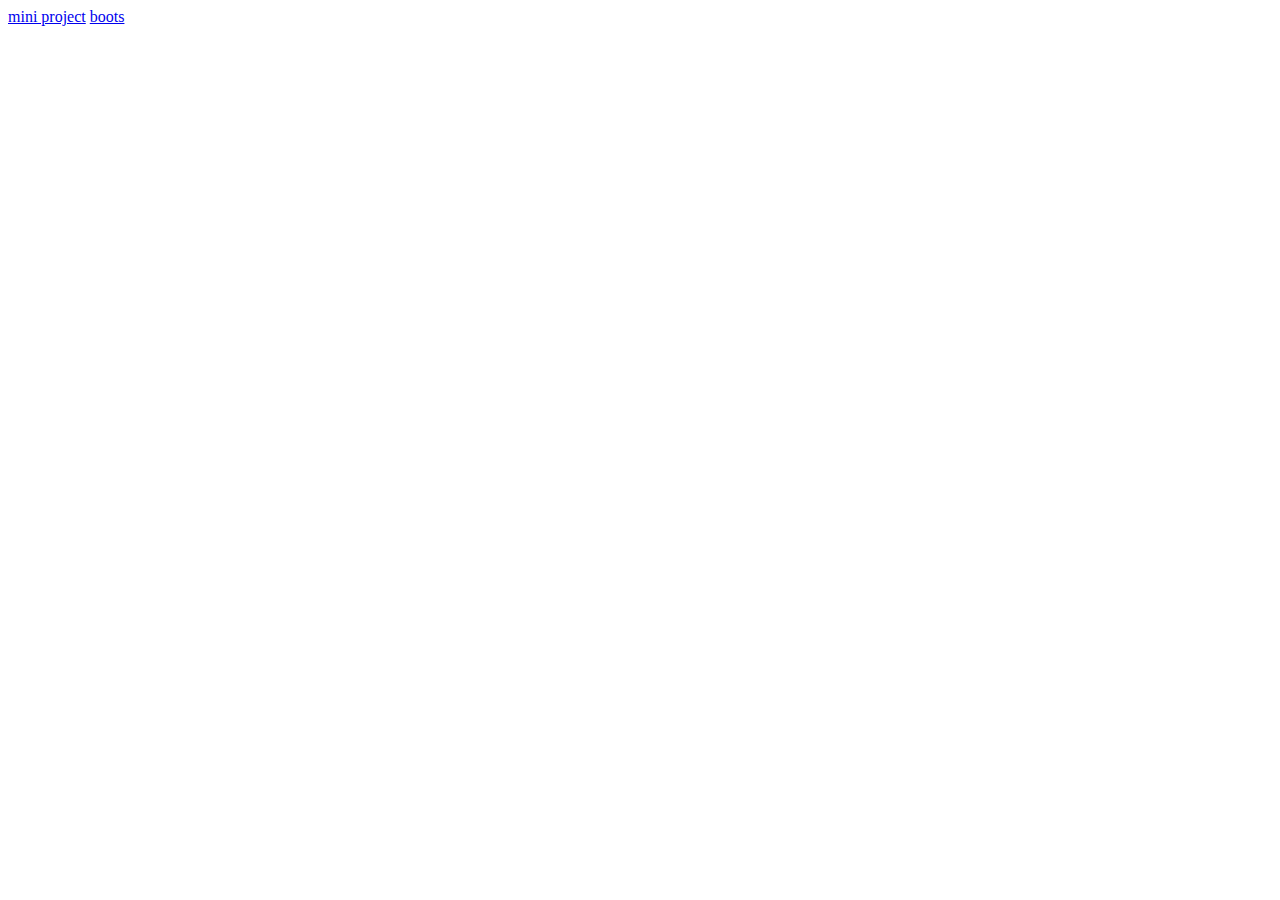
==== index.html @ 32263b26 "bootstrab" ====
<!DOCTYPE html>
<html lang="en">
<head>
    <meta charset="UTF-8">
    <meta name="viewport" content="width=device-width, initial-scale=1.0">
    <title>Document</title>
    
</head>
<body>
    
   <a href="./mini-project/mini-project/index.html">mini project</a>
   <a href="./bootstrab/index.html"> boots</a>

</body>
</html>
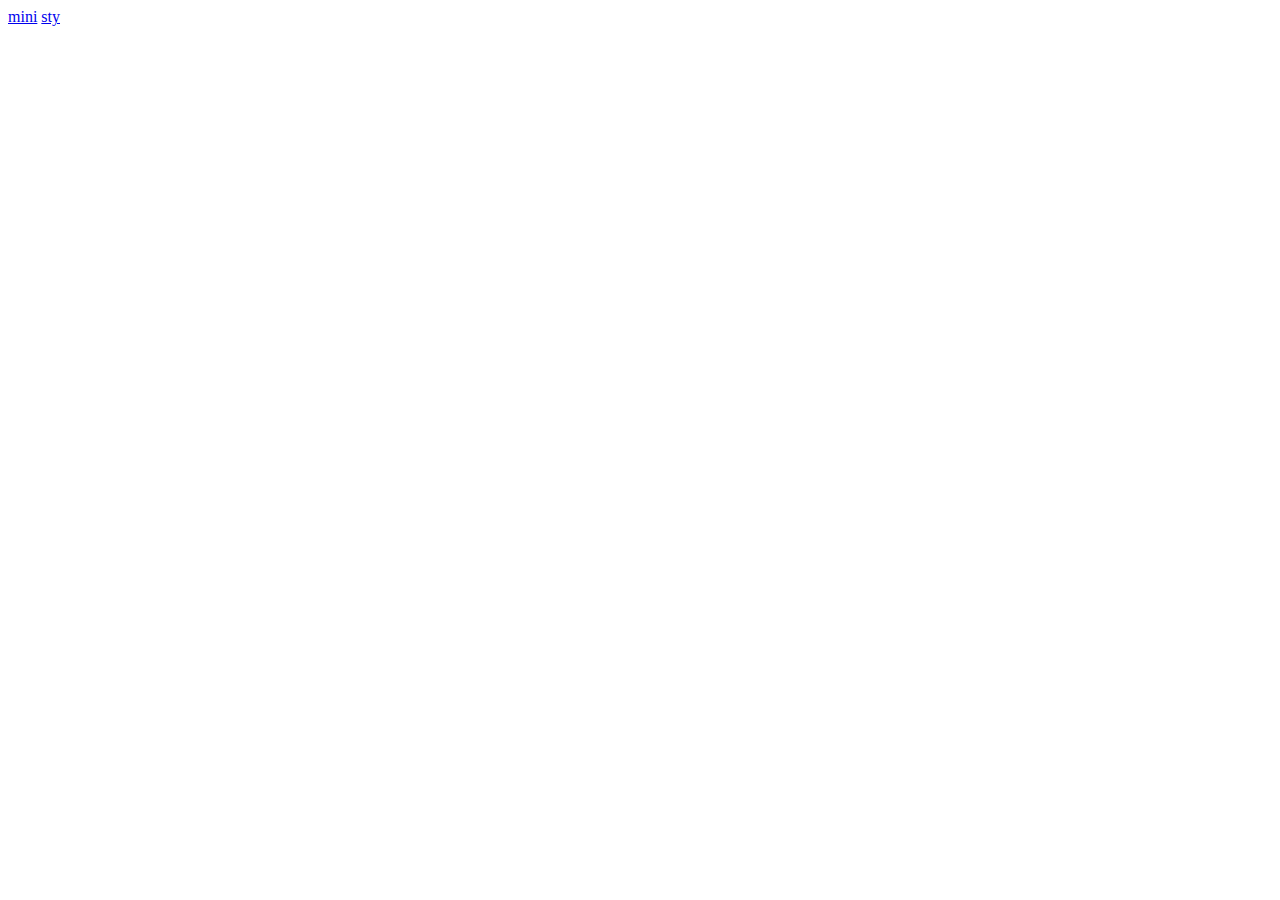
==== commit e3a0bdfb: "mini-project" ====
--- a/index.html
+++ b/index.html
@@ -4,12 +4,9 @@
     <meta charset="UTF-8">
     <meta name="viewport" content="width=device-width, initial-scale=1.0">
     <title>Document</title>
-    
 </head>
 <body>
-    
-   <a href="./mini-project/mini-project/index.html">mini project</a>
-   <a href="./bootstrab/index.html"> boots</a>
-
-</body>
+  <a href="./project.html">mini</a>
+  <a href="./style.css">sty</a>
+  
 </html>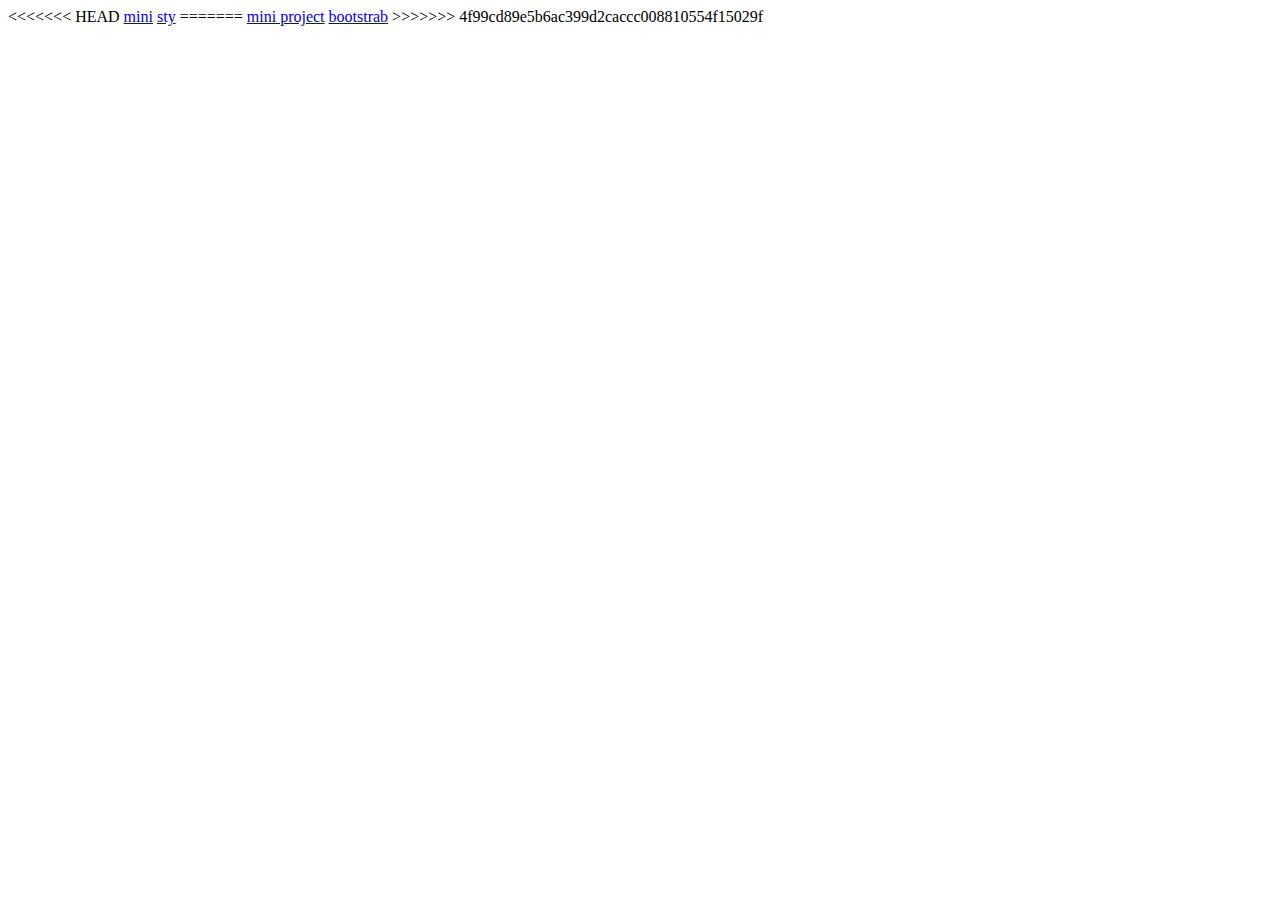
==== commit 19f51a50: "mini-project" ====
--- a/index.html
+++ b/index.html
@@ -4,9 +4,18 @@
     <meta charset="UTF-8">
     <meta name="viewport" content="width=device-width, initial-scale=1.0">
     <title>Document</title>
+    
 </head>
 <body>
+<<<<<<< HEAD
   <a href="./project.html">mini</a>
   <a href="./style.css">sty</a>
   
+=======
+    
+   <a href="./mini-project/mini-project/index.html">mini project</a>
+   <a href="./bootstrab/index.html">bootstrab</a>
+
+</body>
+>>>>>>> 4f99cd89e5b6ac399d2caccc008810554f15029f
 </html>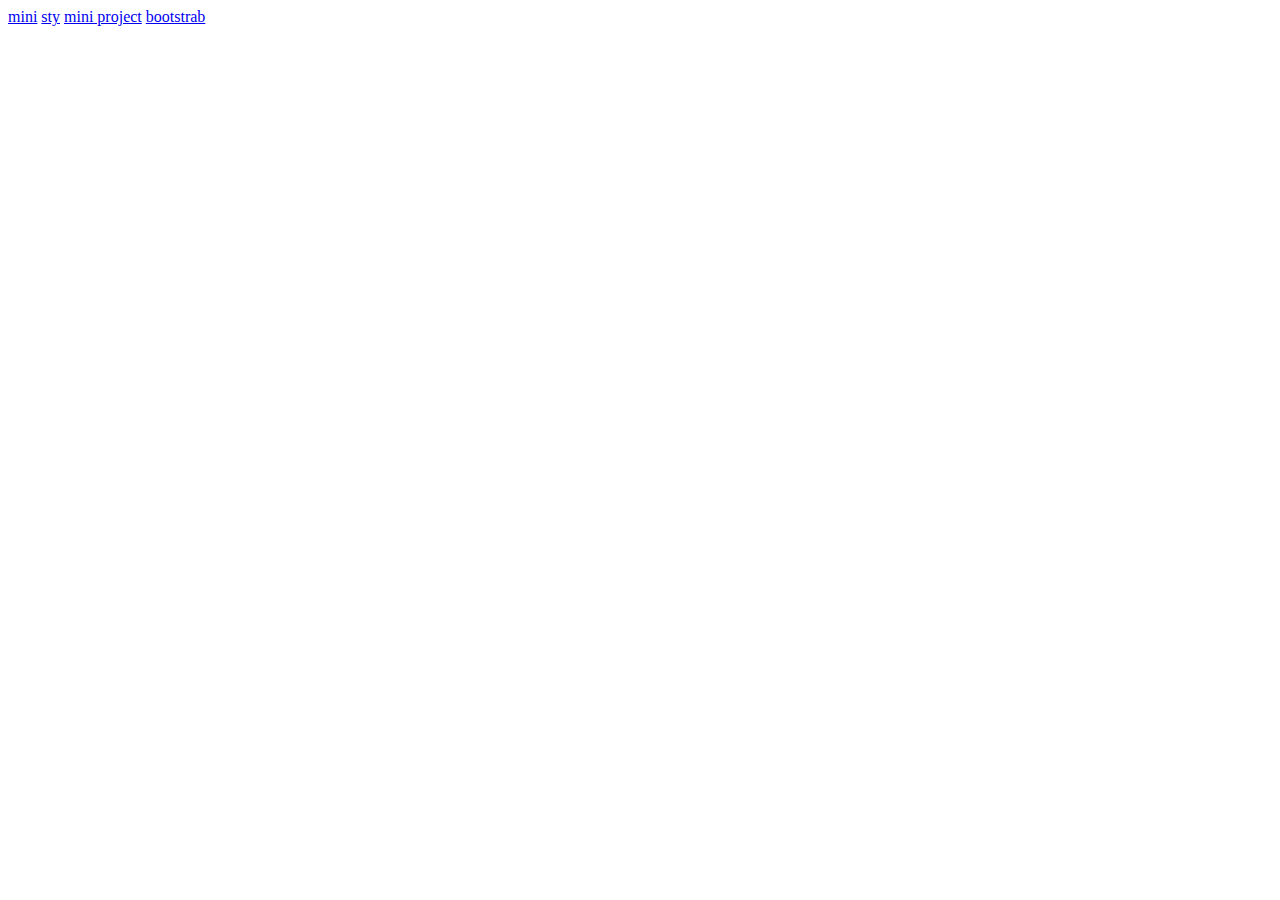
==== commit e94d70d4: "mini-project" ====
--- a/index.html
+++ b/index.html
@@ -7,15 +7,12 @@
     
 </head>
 <body>
-<<<<<<< HEAD
   <a href="./project.html">mini</a>
   <a href="./style.css">sty</a>
   
-=======
     
    <a href="./mini-project/mini-project/index.html">mini project</a>
    <a href="./bootstrab/index.html">bootstrab</a>
 
 </body>
->>>>>>> 4f99cd89e5b6ac399d2caccc008810554f15029f
 </html>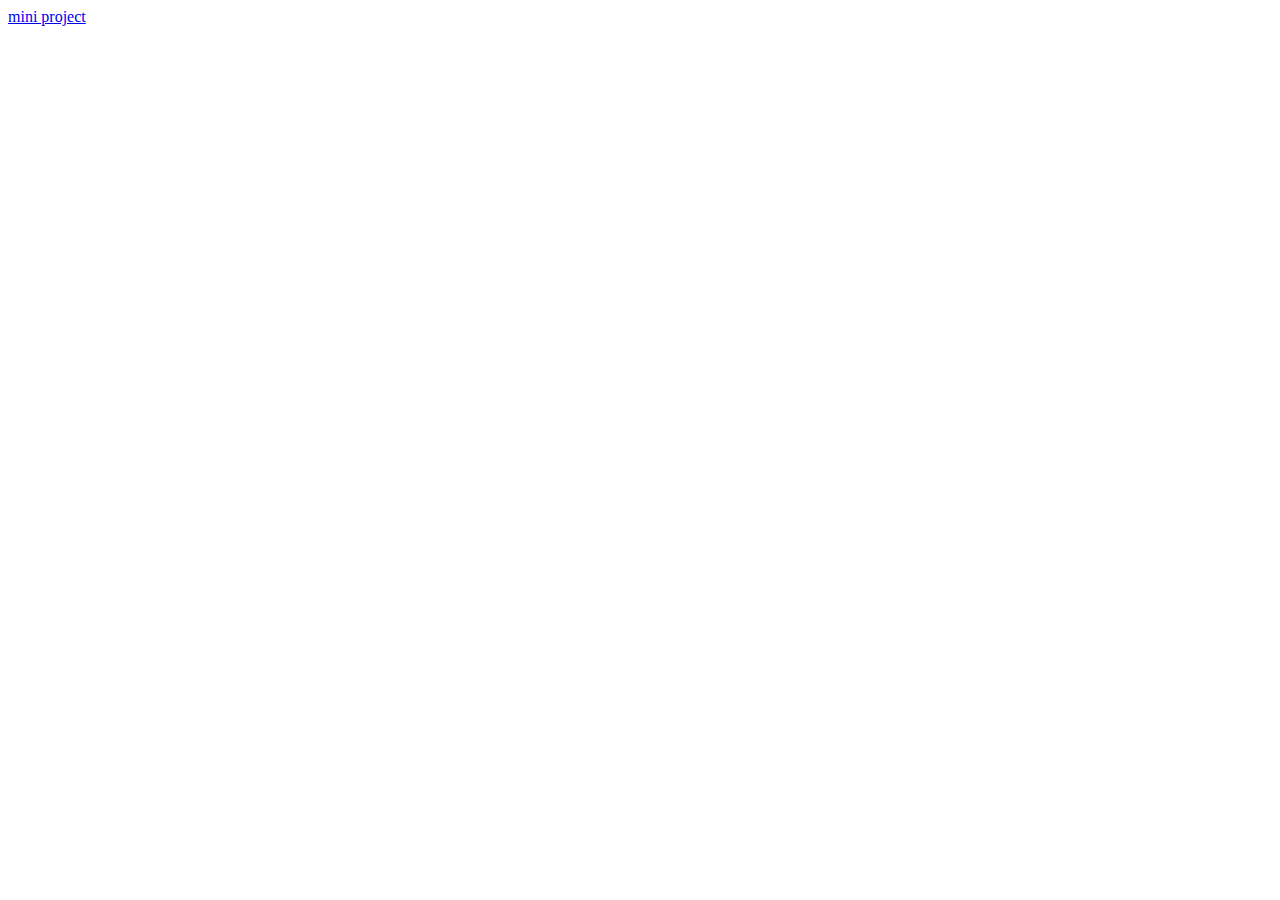
==== commit 6b809bd0: "test" ====
--- a/index.html
+++ b/index.html
@@ -7,12 +7,9 @@
     
 </head>
 <body>
-  <a href="./project.html">mini</a>
-  <a href="./style.css">sty</a>
-  
     
    <a href="./mini-project/mini-project/index.html">mini project</a>
-   <a href="./bootstrab/index.html">bootstrab</a>
+   <a href="./bootstrab/index.html"> </a>
 
 </body>
 </html>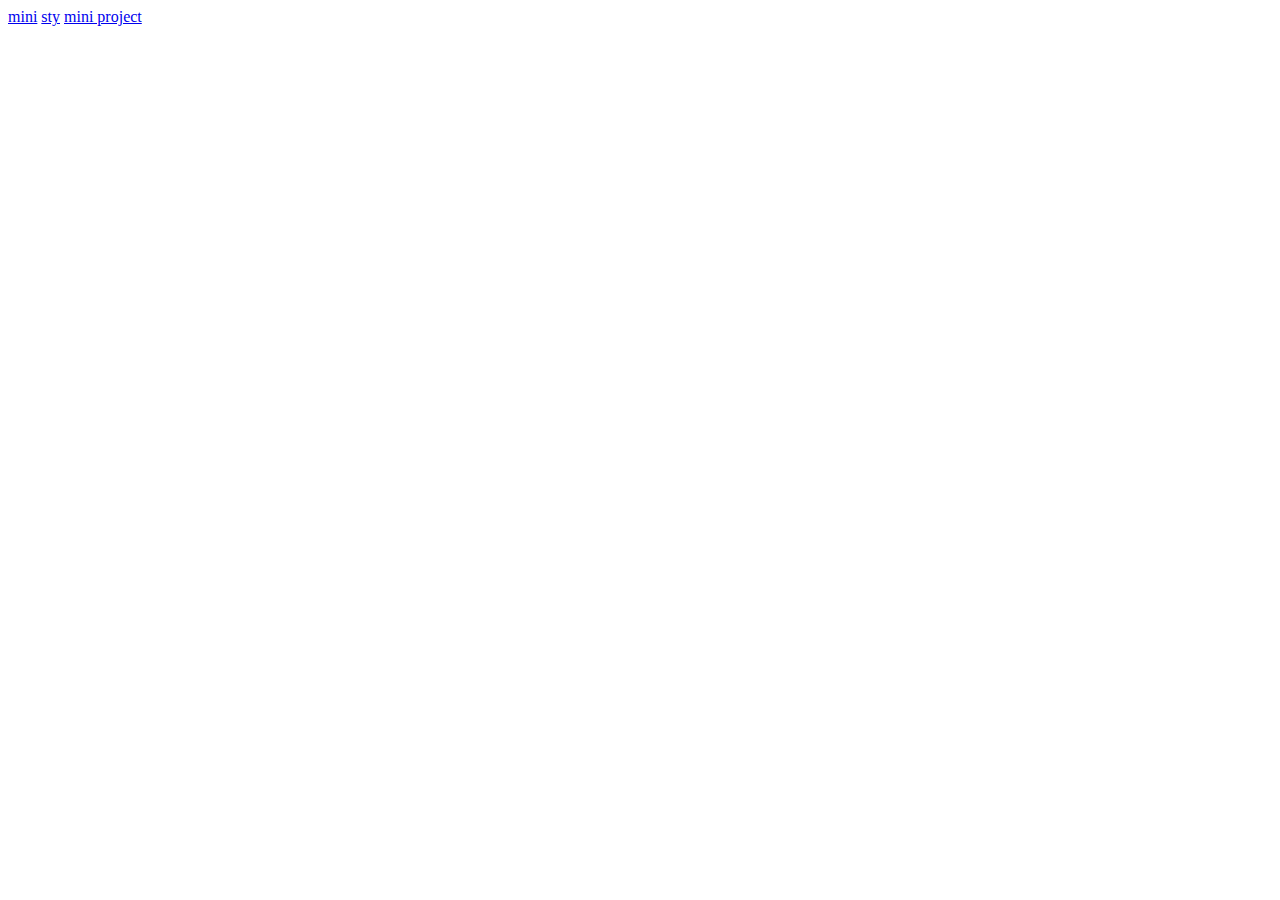
==== commit cb068b50: "Merge branch 'main' of https://github.com/mohammadamaireh2/mini-project" ====
--- a/index.html
+++ b/index.html
@@ -7,6 +7,9 @@
     
 </head>
 <body>
+  <a href="./project.html">mini</a>
+  <a href="./style.css">sty</a>
+  
     
    <a href="./mini-project/mini-project/index.html">mini project</a>
    <a href="./bootstrab/index.html"> </a>
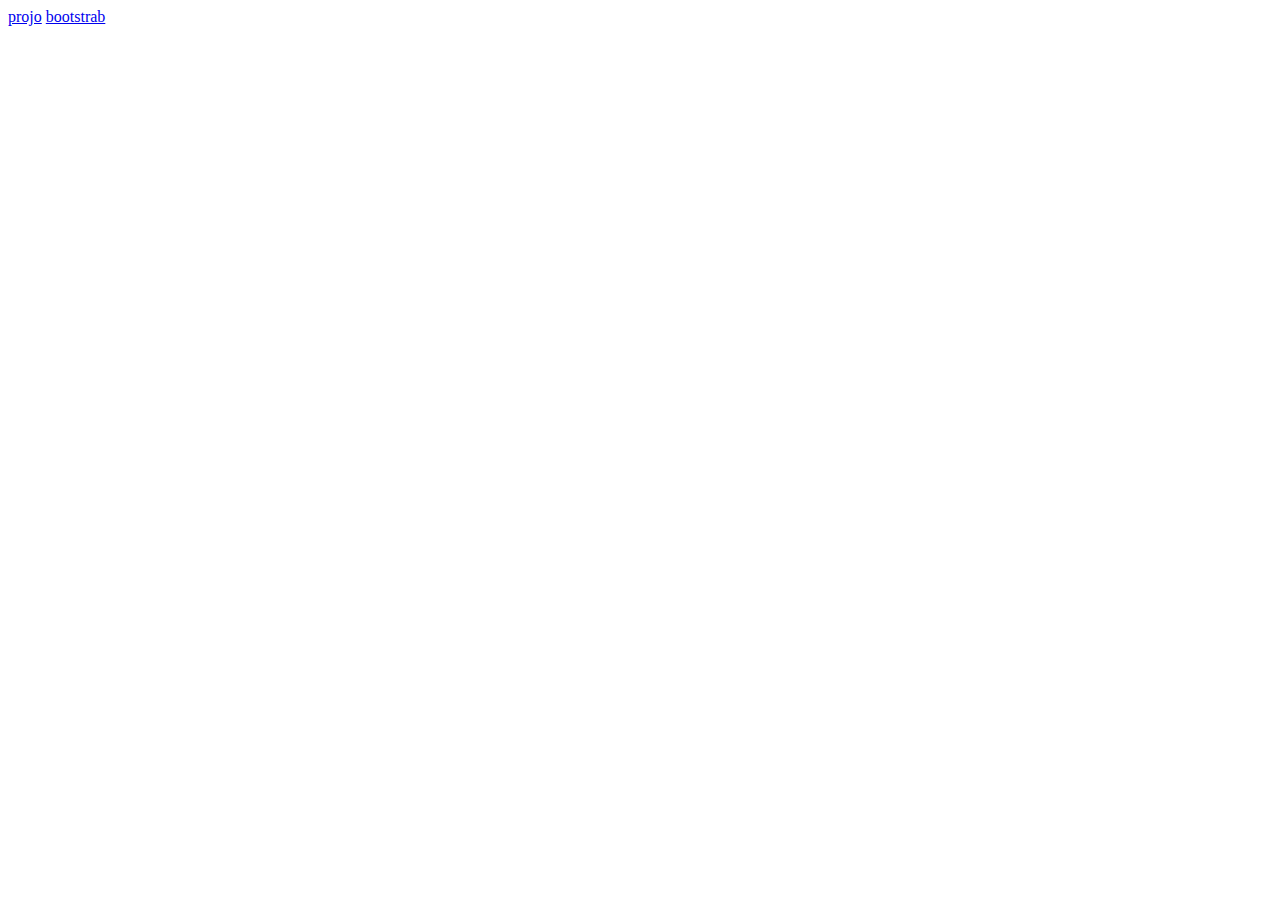
==== commit 3be4db2e: "mini-project" ====
--- a/index.html
+++ b/index.html
@@ -1,18 +1,13 @@
 <!DOCTYPE html>
 <html lang="en">
 <head>
-    <meta charset="UTF-8">
-    <meta name="viewport" content="width=device-width, initial-scale=1.0">
-    <title>Document</title>
+<meta charset="UTF-8">
+<meta name="viewport" content="width=device-width, initial-scale=1.0">
+<title>Document</title>
     
 </head>
 <body>
-  <a href="./project.html">mini</a>
-  <a href="./style.css">sty</a>
-  
-    
-   <a href="./mini-project/mini-project/index.html">mini project</a>
-   <a href="./bootstrab/index.html"> </a>
-
+<a href="./proj1/index.html">projo</a> 
+<a href="./bootstrab/index.html">bootstrab</a>    
 </body>
 </html>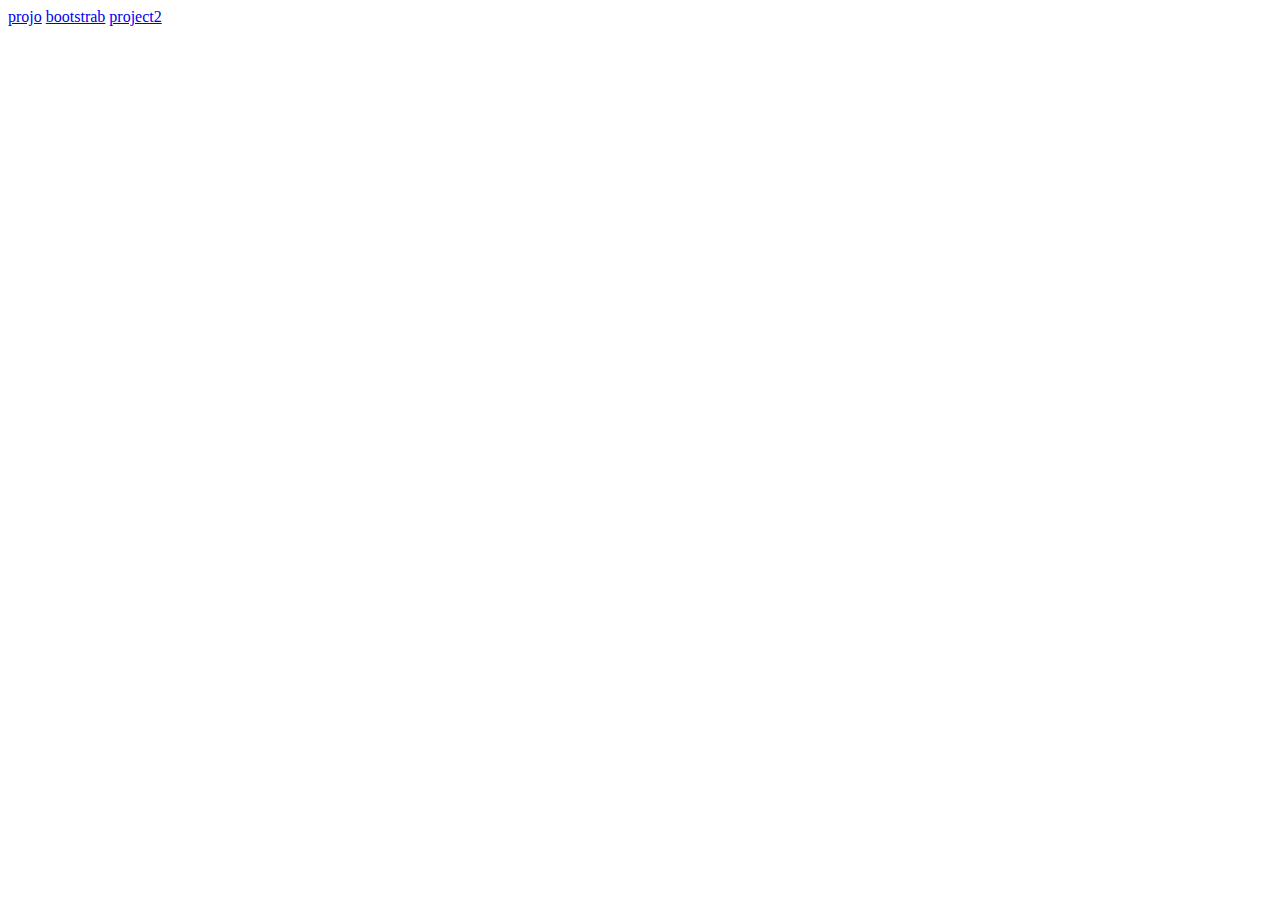
==== commit efdfa218: "mini-project" ====
--- a/index.html
+++ b/index.html
@@ -9,5 +9,6 @@
 <body>
 <a href="./proj1/index.html">projo</a> 
 <a href="./bootstrab/index.html">bootstrab</a>    
+<a href="./project2/index.html">project2</a>
 </body>
 </html>